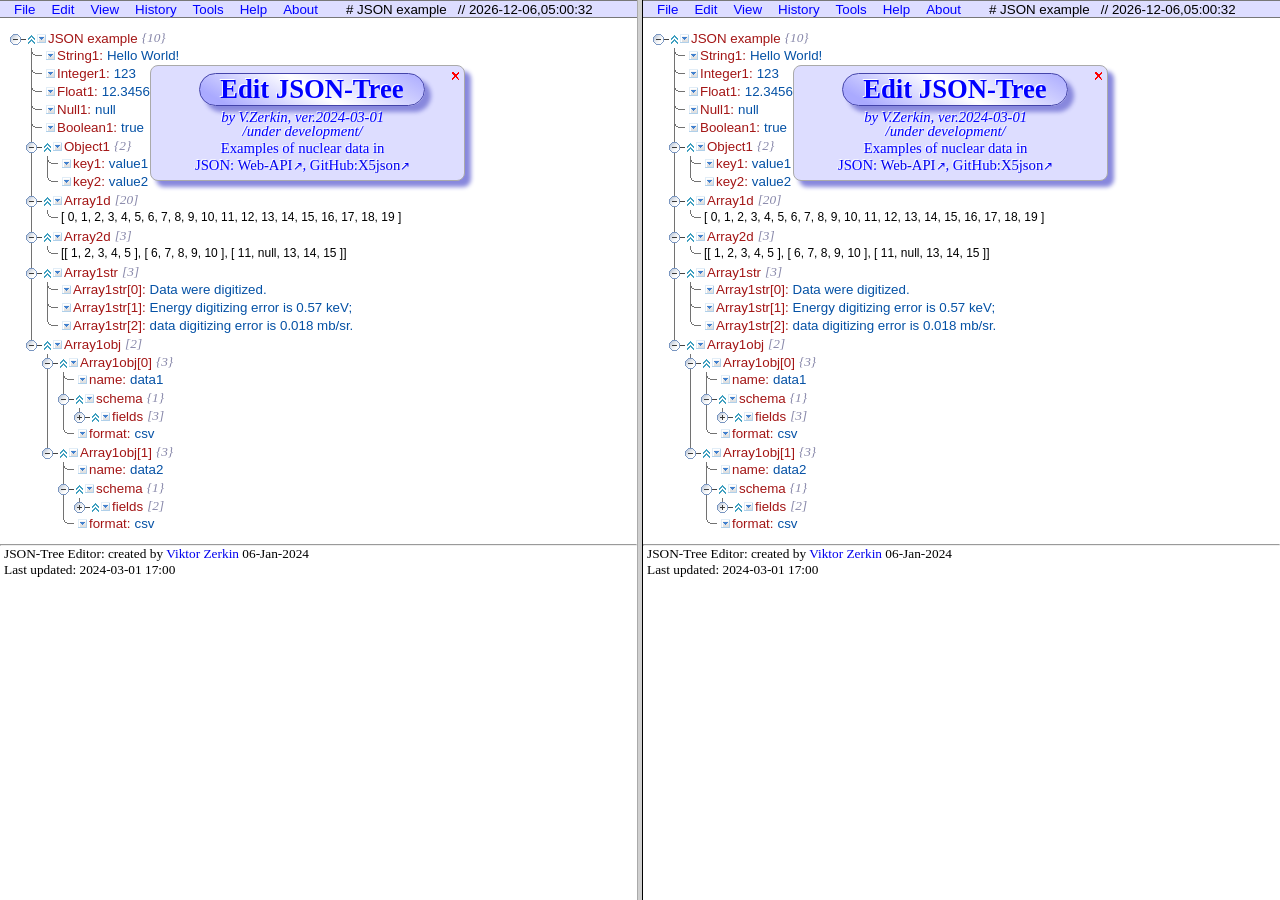
==== edit-json-tree/cmp2json.htm @ 44fd4de0 "Initial commit 2024-03-03,15:11:39" ====
<html>
<head>
<title>Compare 2 json files</title>
</head>
<frameset cols="50%,*" >
     <frame src="edit-json-tree.html" Name="frame1">
     <frame src="edit-json-tree.html" Name="frame2">
</frameset>
<noframes></noframes>
<body>
</body>
</html>
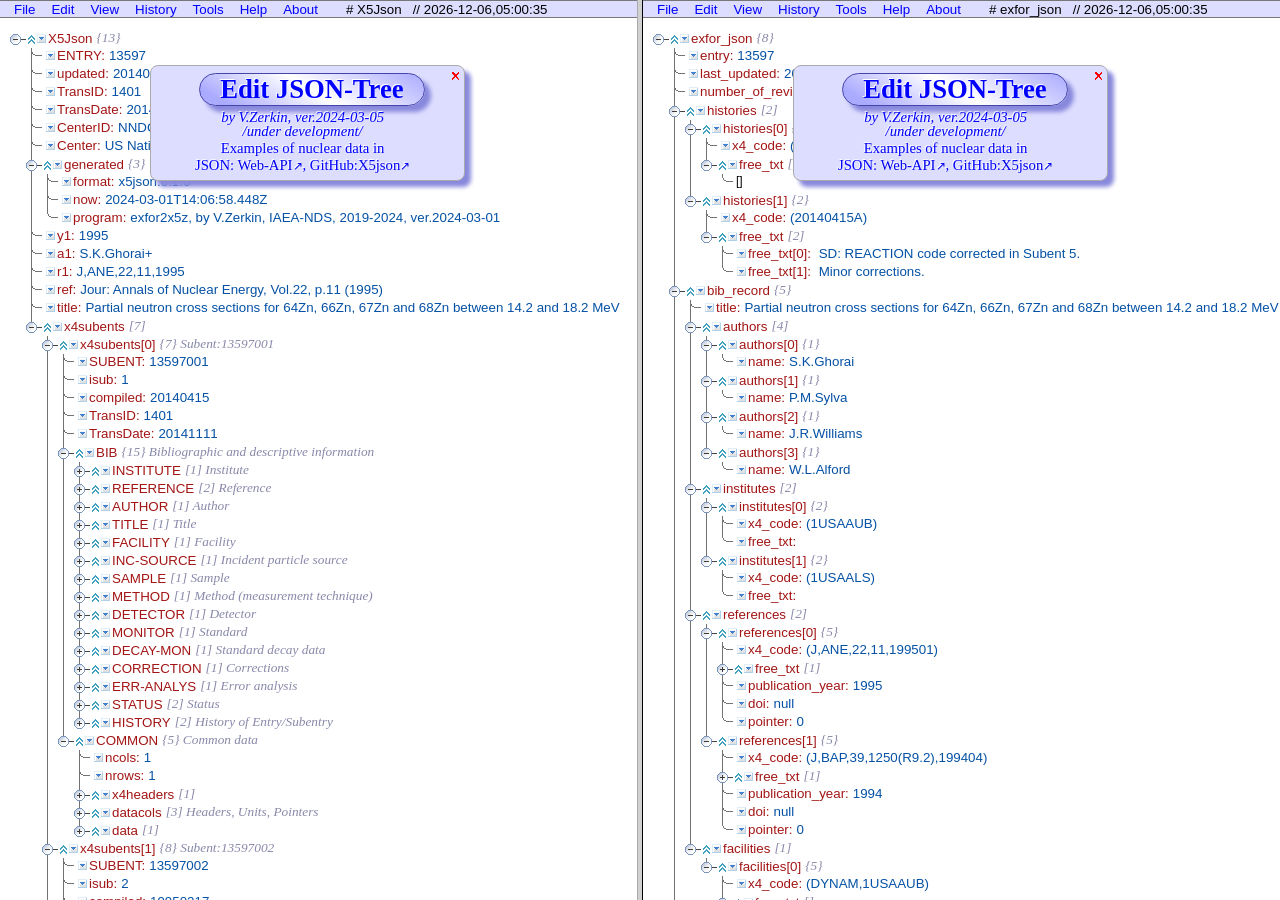
==== commit 34bd89b7: "Update README.md 2024-03-05,17:51" ====
--- a/edit-json-tree/cmp2json.htm
+++ b/edit-json-tree/cmp2json.htm
@@ -3,8 +3,8 @@
 <title>Compare 2 json files</title>
 </head>
 <frameset cols="50%,*" >
-     <frame src="edit-json-tree.html" Name="frame1">
-     <frame src="edit-json-tree.html" Name="frame2">
+     <frame src="edit-json-tree.html#1" Name="frame1">
+     <frame src="edit-json-tree.html#9" Name="frame2">
 </frameset>
 <noframes></noframes>
 <body>
